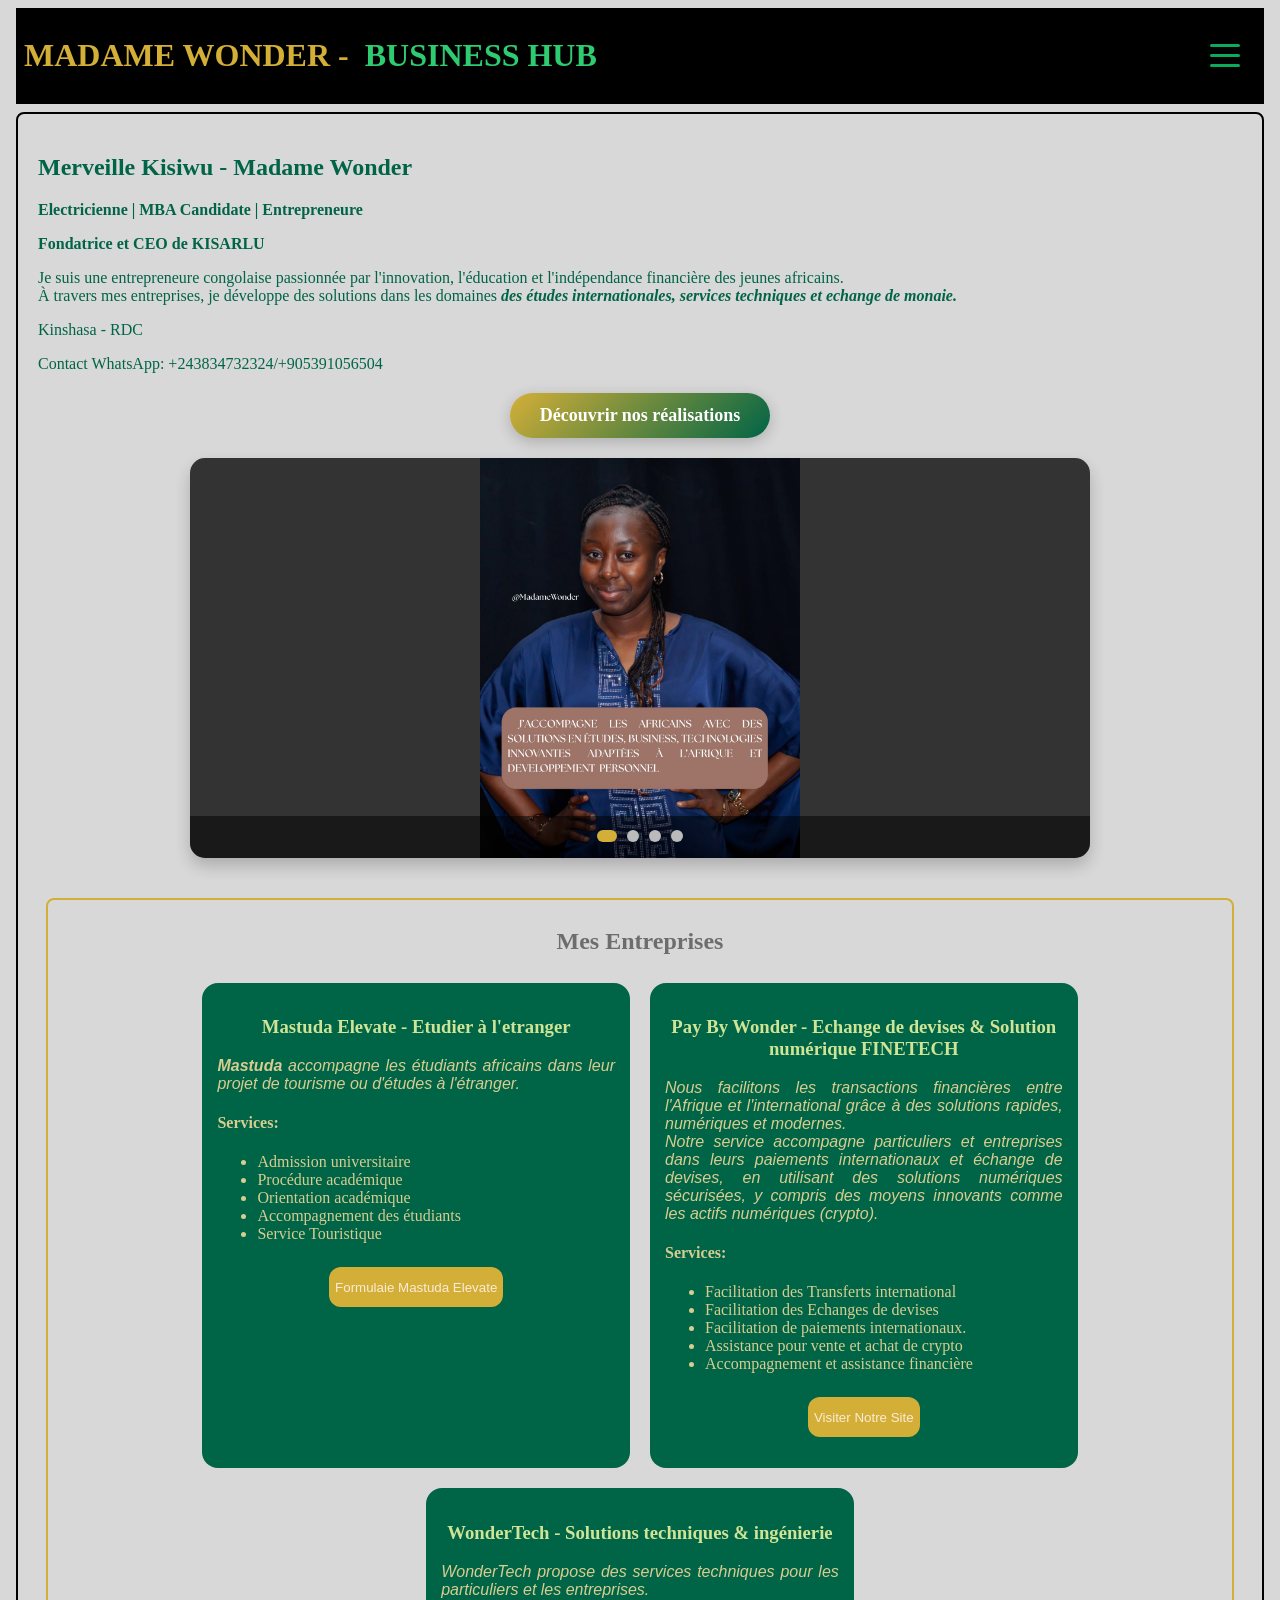
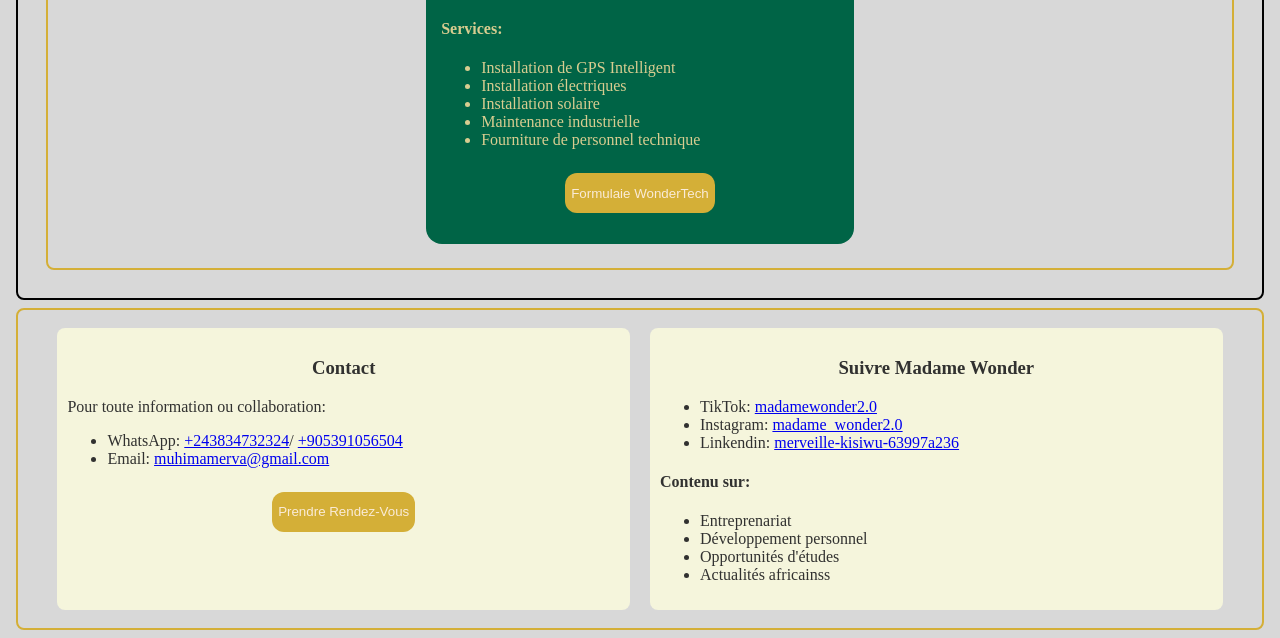
==== index.html @ 12b28b94 "Add files via upload" ====
<!--SITE DE PRESENTATION D'UNE ENTREPRISE-->
<!DOCTYPE html>
<html lang="fr">
<head>
    <meta charset="UTF-8">
    <meta name="viewport" content="width=device-width, initial-scale=1.0">
    <link rel="stylesheet" href="style_global.css">
    <link rel="stylesheet" href="realisation.css">
    <link rel="stylesheet" href="responsive.css">
    <title>MADAME WONDER - BUSINESS HUB | Merveille Kisiwu</title>
</head>
<body>
    <header id="haut">
        <h1>
            MADAME WONDER - <span style="color: #2ecc71;">&nbsp;BUSINESS HUB</span>
        </h1>
        <!-- Checkbox invisible pour géré l'etat "ouvert/fermé"-->
        <input type="checkbox" id="hamburger-toggle" class="hamburger-checkbox">
        <!--Label qui sert de bouton-->
        <label for="hamburger-toggle" class="hamburger-button" aria-label="Menu">
            <span class="bar"></span>
            <span class="bar"></span>
            <span class="bar"></span>
        </label>
        <!--Menu de navigation-->
        <nav class="nav-menu">
            <ul>
                <li><a href="index.html">Acceuil</a></li>
                <li><a href="form.html">Faq</a></li>
                <li><a href="realisation.html">Réalisations</a></li>
            </ul>
        </nav>
    </header>
    <main id="corps">
        <!--Corps de la page-->
        <section id="intro">
            <!--Presentation de la personne-->
            <h2> Merveille Kisiwu - Madame Wonder</h2>
            <p>
                <strong>Electricienne | MBA Candidate | Entrepreneure</strong>
            </p>
            <p>
                <strong>Fondatrice et CEO de KISARLU</strong>
            </p>
            <p>
                Je suis une entrepreneure congolaise passionnée par l'innovation, l'éducation et l'indépendance
                financière des jeunes africains. <br>
                À travers mes entreprises, je développe des solutions dans les domaines <strong><em>des études internationales,
                services techniques et echange de monaie.</em></strong>
            </p>
            <p>Kinshasa - RDC</p>
            <p>Contact WhatsApp: +243834732324/+905391056504</p>
        </section>
        <div class="realisation-link-container">
            <a href="realisation.html" class="realisation-btn">
                Découvrir nos réalisations
            </a>
        </div>
        <div class="carousel-container-principal">
            <div class="carousel-image-principal">
                <img src="carrousel1.jpg" alt="Sorry plus d'images disponiple">
                <img src="carrousel2.jpg" alt="Sorry plus d'images disponiple">
                <img src="carrousel3.jpg" alt="Sorry plus d'images disponiple">
                <img src="carrousel4.jpg" alt="Sorry plus d'images disponiple">
            </div>
            <div class="carousel-dots-principal"></div>
        </div>

        <section id="entreprise-block">
            <!--Block de presentation des entreprises-->
            <h2>Mes Entreprises</h2>
            <div id="entreprise-carte">
                <div class="entreprise-div">
                    <h3>Mastuda Elevate - Etudier à l'etranger</h3>
                    <p>
                        <strong><em>Mastuda</em></strong> accompagne les étudiants africains dans leur projet de tourisme ou
                        d'études à l'étranger.
                        <h4>Services:</h4>
                        <ul class="liste">
                            <li>Admission universitaire</li>
                            <li>Procédure académique</li>
                            <li>Orientation académique</li>
                            <li>Accompagnement des étudiants</li>
                            <li>Service Touristique</li>
                        </ul>
                    </p>
                    <div class="button">
                        <button><a href="form.html?form=mastuda">Formulaie Mastuda Elevate</a></button>
                    </div>
                </div>
                <div class="entreprise-div">
                    <h3>Pay By Wonder - Echange de devises & Solution numérique FINETECH</h3>
                    <p>
                        Nous facilitons les transactions financières entre l'Afrique et l'international
                        grâce à des solutions rapides, numériques et modernes. <br>
                        Notre service accompagne particuliers et entreprises dans leurs paiements
                        internationaux et échange de devises, en utilisant des solutions numériques sécurisées,
                        y compris des moyens innovants comme les actifs numériques (crypto).
                        <h4>Services:</h4>
                        <ul class="liste">
                            <li>Facilitation des Transferts international</li>
                            <li>Facilitation des Echanges de devises</li>
                            <li>Facilitation de paiements internationaux.</li>
                            <li>Assistance pour vente et achat de crypto</li>
                            <li>Accompagnement et assistance financière</li>
                        </ul>
                    </p>
                    <div class="button">
                        <button><a href="http://pay-bywonder.com">Visiter Notre Site</a></button>
                    </div>
                </div>
                <div class="entreprise-div">
                    <h3>WonderTech - Solutions techniques & ingénierie</h3>
                    <p>
                        WonderTech propose des services techniques pour les particuliers
                        et les entreprises.
                        <h4>Services:</h4>
                        <ul class="liste">
                            <li>Installation de GPS Intelligent</li>
                            <li>Installation électriques</li>
                            <li>Installation solaire</li>
                            <li>Maintenance industrielle</li>
                            <li>Fourniture de personnel technique</li>
                        </ul>
                    </p>
                    <div class="button">
                        <button><a href="form.html?form=wondertech">Formulaie WonderTech</a></button>
                    </div>
                </div>
            </div>
        </section>
    </main>
    <footer id="pied">
        <section id="info">
            <div class="info-block">
                <h3>Contact</h3>
                <p>Pour toute information ou collaboration:</p>
                <ul>
                    <li>
                        WhatsApp: <a href="http://wa.me/+243834732324" target="_blank">+243834732324</a>/
                        <a href="http://wa.me/+905391056504" target="_blank">+905391056504</a>
                    </li>
                    <li>
                        Email: <a href="mailto:muhimamerva@gmail.com">muhimamerva@gmail.com</a>
                    </li>
                </ul>
                <div class="button">
                    <button><a href="form.html">Prendre rendez-vous</a></button>
                </div>
            </div>
            <div class="info-block">
                <h3>Suivre Madame Wonder</h3>
                <ul>
                    <li>TikTok: <a href="http://tiktok.com/@madamewonder2.0" target="_blank">madamewonder2.0</a></li>
                    <li>Instagram: <a href="http://instagram.com/madame_wonder2.0?igsh=dTVoMjRwcXhtMGtk&utm_source=qr">madame_wonder2.0</a></li>
                    <li>Linkendin: 
                        <a href="http://www.linkedin.com/in/merveille-kisiwu-63997a236?utm_source=share_via&utm_content=profile&utm_medium=member_ios" target="_blank">
                            merveille-kisiwu-63997a236
                        </a></li>
                </ul>
                <p>
                    <h4>Contenu sur:</h4>
                    <ul>
                        <li>Entreprenariat</li>
                        <li>Développement personnel</li>
                        <li>Opportunités d'études</li>
                        <li>Actualités africainss</li>
                    </ul>
                </p>
            </div>
        </section>
    </footer>
    <script src="carousel.js"></script>
</body>
</html>
---- style_global.css ----
/* =================================== Style Généraux ==============================*/

body{
    background-color: #d8d8d8;
    color: rgb(216,205,144);
}

#haut{
    display: flex;
    align-items: center;
    justify-content: space-between;
    background-color: black;
    color: /*rgb(0,100,70)*/ rgb(212,175,55);
    margin: 8px;
    padding: 8px;
    flex-wrap: wrap;
}

#haut nav ul{
    display: flex;
    list-style: none;
    gap: 20px;
}

#haut nav ul li a{
    font-family: Cambria, Cochin, Georgia, Times, 'Times New Roman', serif;
    text-decoration: none;
    color: rgb(0,100,70);
}

#haut nav ul li a:hover{
    color: rgb(253,12,12);
}
#corps{
    background-color: rgb( 216, 216, 216);
    border: 2px solid black;
    border-radius: 8px;
    margin: 8px;
    padding: 20px;
}

/*=================================== Page Acceuil ===================================*/
#intro{
    color: rgb(0,100,70);
}
#intro p{
    text-align: justify;
}

/* Carrousel acceuil (Auto)*/ /*==============================Inutiliser=========================*/
.carousel{
    justify-content: center;
    width: 100%;
    max-width: 800px;
    margin: 0 auto;
    overflow: hidden;
    position: relative;
    border-radius: 15px;
    box-shadow: 0 4px 6px rgba(0,0,0,0.2);
}

.carousel-image{
    display: flex;
    animation: carouselAnimation 9s infinite linear;
    width: 100%;
}

.carousel-image img{
    width: 100%;
    flex-shrink: 0;
    object-fit: contain;
    height: 400px;
    display: block;
}

@keyframes carouselAnimation{
    0%, 30% {
        transform: translateX(0);
    }
    33.33%, 63.33%{
        transform: translateX(-100%);
    }
    66.66%, 96.66%{
        transform: translateX(-200%);
    }
    100%{
        transform: translateX(0);
    }
}

/* Entreprise acceuil */
#entreprise-block{
    background-color: rgb(216, 216, 216);
    border: 2px solid  rgb(212, 175, 55);
    border-radius: 8px;
    padding: 8px;
    margin: 8px;
}
#entreprise-block h2{
    text-align: center;
    color: rgb(109, 109, 109);
}
#entreprise-carte{
    display: flex;
    flex-wrap: wrap;
    padding: 8px;
    margin: 8px;
    justify-content: center;
    gap: 20px;
}

.entreprise-div{
    width: 35%;
    min-width: 280px;
    background-color: rgb(0, 100, 70);
    border-radius: 16px;
    padding: 15px;
}
.entreprise-div h3{
    text-align: center;
    color: #cfe496;
}
.entreprise-div p {
    text-align: justify;
    font-family: Arial, Helvetica, sans-serif;
    font-size: 16px;
    font-style: italic;
}
/*============================================Menu HAMBURGER=================================*/
/*cacher le checkbox*/
.hamburger-checkbox{
    display: none;
}
/*style du bouton humbergeur*/
.hamburger-button{
    display: flex;
    flex-direction: column;
    justify-content: space-around;
    width: 30px;
    height: 30px;
    cursor: pointer;
    margin-left: auto;/*aligne à droite*/
    padding: 16px;
    padding-right: 16px;
}
.bar{
    width: 100%;
    height: 3px;
    background: #0aac5b;
    border-radius: 2px;
}
/*cacher le menu par defaut*/
.nav-menu{
    display: none;
    position: fixed;
    top: 60px;
    right: 0px;
    width: 300px;
    background: rgb(13, 190, 57);
    z-index: 1000;
    margin-right: 82px;
}
/* afficher le menu quand le checkbox est cochée*/
.hamburger-checkbox:checked ~ .nav-menu{
    display: block;
}
/* transformer le burgeur en croix*/
.hamburger-button .bar{
    transition: transform 0.3s,opacity 0.3s;
}
.hamburger-checkbox:checked + .hamburger-button .bar:nth-child(1){
    transform: rotate(45deg) translate(5px,5px);
}
.hamburger-checkbox:checked + .hamburger-button .bar:nth-child(2){
    opacity: 0;
}
.hamburger-checkbox:checked + .hamburger-button .bar:nth-child(3){
    transform: rotate(-45deg) translate(5px,-5px);
}

/*==================== BOUTONS ===================*/
.button{
    display: flex;
    justify-content: center;
    align-items: center;
    padding: 8px;
    margin: 8px;
}

.button button{
    height: 40px;
    border-radius: 12px;
    background-color: rgb(212, 175, 55);
    border: none;
    cursor: pointer;
    text-transform: capitalize;
    transition: transform 1.2s;
    transition-delay: 0.5s;
}

.button button:hover{
    background-color: rgb(255, 0, 0);
    transform: scale(1.2);
}
.button button:active{
    background-color: rgb(21, 255, 40);
    transform: rotate(20deg);
}
.button button a{
    text-decoration: none;
    color: antiquewhite;
}

.realisation-link-container{
    display: flex;
    justify-content: center;
    margin: 20px auto;
}
.realisation-btn{
    display: inline-flex;
    align-items: center;
    gap: 12px;
    background: linear-gradient(135deg, rgb(212,175,55), rgb(0,100,70));
    color: white;
    padding: 12px 30px;
    font-size: 18px;
    font-weight: bold;
    text-decoration: none;
    border-radius: 50px;
    transition: all 0.3s ease;
    box-shadow: 0 4px 15px rgba(0,0,0,0.2);
}
.realisation-btn:hover{
    transform: scale(1.05);
    background: linear-gradient(135deg, rgb(0,100,70), rgb(212,175,55));
    box-shadow: 0 8px 25px rgba(0,0,0,0.3);
}

/*====================Footer==============================*/
#pied{
    border: 2px solid  rgb(212, 175, 55);
    border-radius: 8px;
    margin: 8px;
    padding: 8px;
}
#info{
    display: flex;
    justify-content: center;
    flex-wrap: wrap;
}
.info-block{
    width: 45%;
    background-color: beige;
    color: rgb(49, 49, 48);
    padding: 10px;
    margin: 10px;
    border-radius: 8px;
}
.info-block h3{
    text-align: center;
}


/*=========================Responsive=========================*/

@media(max-width:768px){
    #haut{
        flex-direction: column;
        text-align: center;
    }
    /* Ajustement du menu*/
    .hamburger-button{
        position: absolute;
        top: 20px;
        right: 20px;
    }
    .nav-menu{
        top: 80px;
        right: 20px;
        width: 100px;
        margin-right: 0;
    }

    .nav-menu ul{
        flex-direction: column;
        gap: 15px;
        padding: 20px;
    }

    .nav-menu ul li a{
        color: white;
        font-size: 18px;
    }
    .carousel-image img, .carousel-image-principal img{
        height: 250px;
    }
    .projet{
        width: 100%;
    }
    .mini-carousel-images img{
        height: 140px;
    }
    .entreprise-div, .info-block{
        width: 100%;
    }

    .realisation-btn{
        padding: 10px 20px;
        font-size: 14px;
    }
    /* Ajustement dees formulaires*/
    .div-form{
        flex-direction: column;
        align-self: flex-start;
    }

    .div-form label{
        width: 100%;
        text-align: left;
        margin-bottom: 5px;
    }

    .div-form input,
    .div-form select{
        width: 100%;
    }

    /* Faq en colonne*/
    #groupe{
        flex-direction: column;
    }

    .faq{
        width: 100%;
    }
}
---- realisation.css ----
/*===========================Page realisation=========================*/
/*Carrousel principal (Auto avec js)*/
.carousel-container-principal{
    width: 100%;
    max-width: 900px;
    margin: 0 auto 40px auto;
    overflow: hidden;
    position: relative;
    border-radius: 15px;
    box-shadow: 0 8px 16px rgba(0,0,0,0.2);
    background-color: #333;
}

.carousel-image-principal{
    display: flex;
    transition: transform 0.5s ease-in-out;
}

.carousel-image-principal img{
    width: 100%;
    flex-shrink: 0;
    object-fit: contain;
    height: 400px;
    display: block;
}

/* Dots */
.carousel-dots-principal{
    text-align: center;
    padding: 12px 0;
    background: rgba(0,0,0,0.5);
    position: absolute;
    bottom: 0;
    left: 0;
    right: 0;
}

.carousel-dots-principal .dot{
    display: inline-block;
    width: 12px;
    height: 12px;
    margin: 0 5px;
    background-color: #bbb;
    border-radius: 50%;
    cursor: pointer;
    transition:  all 0.3s ease;
}

.carousel-dots-principal .dot.active{
    background-color: rgb(212, 175, 55);
    width: 20px;
    border-radius: 10px;
}

/* Conteneur des projets*/
.carousel-container-principal-2{
    display: flex;
    flex-wrap: wrap;
    justify-content: center;
    gap: 20px;
}

/* Chaque projet*/
.projet{
    width: 45%;
    min-width: 280px;
    background-color: rgb(0,100,70);
    border-radius: 15px;
    padding: 15px;
    box-shadow: 0 4px 8px rgba(0,0,0,0.2);
    transition: transform 0.3s ease;
}

.projet:hover{
    transform: translateY(-5px);
}
.projet h3{
    text-align: center;
    color: rgb(212, 175, 55);
    font-size: 22px;
    margin-bottom: 5px;
}
.projet p{
    text-align: center;
    color: #cfe496;
    margin-bottom: 15px;
    font-style: italic;
}

/*Mini carrousels (Manuels avec Boutons)*/
.mini-carousel{
    display: flex;
    align-items: center;
    justify-content: center;
    gap: 10px;
    background-color: rgba(0,0,0,0.2);
    border-radius: 10px;
    padding: 10px;
}

.mini-carousel-images{
    overflow: hidden;
    width: 80%;
    border-radius: 8px;
}

.mini-carousel-images .slides{
    display: flex;
    transition: transform 0.3s ease-in-out;
}
.mini-carousel-images .slides img{
    width: 100%;
    flex-shrink: 0;
    height: 300px;
    object-fit: contain;
    border-radius: 8px;
}

.mini-prev, .mini-next{
    background-color: rgb(212, 175, 55);
    color: rgb(0,100,70);
    border: none;
    width: 35px;
    height: 35px;
    border-radius: 50%;
    font-size: 20px;
    font-weight: bold;
    cursor: pointer;
    transition:  all 0.3s ease;
}

.mini-prev:hover, .mini-next:hover{
    background-color: white;
    transform: scale(1.1);
}

/*=========================Responsive=========================*/
@media(max-width:768){
    #haut{
        flex-direction: column;
        text-align: center;
    }
    #haut nav ul{
        padding: 0;
    }

    .carousel-image-principal img{
        height: 250px;
    }
    .projet{
        width: 100%;
    }
    .mini-carousel-images .slides img{
        height: 140px;
    }
    .entreprise-div{
        width: 100%;
    }
    .info-block{
        width: 100%;
    }
}
---- responsive.css ----
/* ============================================
   RESPONSIVE.CSS - Règles pour tout le site
   ============================================ */

/* Tablettes et petits écrans (max-width: 992px) */
@media (max-width: 992px) {
    /* Header */
    #haut {
        flex-direction: column;
        text-align: center;
        gap: 15px;
    }
    
    #haut nav ul {
        justify-content: center;
        padding-top: 4px;
    }
    
    /* Corps principal */
    #corps {
        padding: 15px;
    }
}

/* Mobiles et tablettes (max-width: 768px) */
@media (max-width: 768px) {
    
    /* ========== HEADER ========== */
    #haut h1 {
        font-size: 1.5rem;
    }
    
    #haut nav ul {
        gap: 15px;
        flex-wrap: wrap;
        justify-content: center;
        margin-top: 4px;
    }
    
    #haut nav ul li a {
        font-size: 14px;
    }
    
    /* ========== PAGE ACCUEIL ========== */
    /* Carrousel accueil */
    .carousel-image img {
        height: 250px;
    }
    
    /* Introduction */
    #intro h2 {
        font-size: 1.5rem;
        text-align: center;
    }
    
    #intro p {
        font-size: 14px;
    }
    
    /* Entreprises */
    .entreprise-div {
        width: 100%;
        min-width: auto;
    }
    
    .entreprise-div h3 {
        font-size: 1.2rem;
    }
    
    .entreprise-div p {
        font-size: 14px;
    }
    
    /* ========== PAGE FAQ / FORMULAIRES ========== */
    /* FAQ */
    #groupe {
        flex-direction: column;
    }
    
    .faq {
        width: 100%;
        margin: 8px 0;
    }
    
    .faq h3 {
        font-size: 14px;
    }
    
    /* Formulaires */
    #formulaire {
        flex-direction: column;
        align-items: center;
    }
    
    form {
        width: 100%;
        min-width: auto;
        margin: 10px 0;
    }
    
    form h2 {
        font-size: 1.2rem;
    }
    
    .div-form {
        flex-direction: column;
        align-items: flex-start;
    }
    
    .div-form label {
        width: 100%;
        text-align: left;
        margin-bottom: 5px;
        margin-right: 0;
    }
    
    .div-form input,
    .div-form select {
        width: 100%;
        box-sizing: border-box;
    }
    
    /* ========== PAGE RÉALISATIONS ========== */
    /* Carrousel principal */
    .carousel-image-principal img {
        height: 250px;
    }
    
    .carousel-container-principal {
        margin-bottom: 20px;
    }
    
    /* Projets */
    .carousel-container-principal-2 {
        gap: 15px;
    }
    
    .projet {
        width: 100%;
        min-width: auto;
    }
    
    .projet h3 {
        font-size: 1.2rem;
    }
    
    /* Mini-carrousels */
    .mini-carousel {
        gap: 8px;
        padding: 8px;
    }
    
    .mini-carousel-images {
        width: 75%;
    }
    
    .mini-carousel-images .slides img {
        height: 140px;
    }
    
    .mini-prev, .mini-next {
        width: 30px;
        height: 30px;
        font-size: 16px;
    }
    
    /* ========== FOOTER ========== */
    #info {
        flex-direction: column;
        align-items: center;
    }
    
    .info-block {
        width: 100%;
        min-width: auto;
        margin: 10px 0;
        text-align: center;
    }
    
    .info-block ul {
        padding-left: 0;
        list-style-position: inside;
    }
    
    .info-block button {
        width: 100%;
        max-width: 200px;
    }
}

/* Petits mobiles (max-width: 480px) */
@media (max-width: 480px) {
    
    /* Header */
    #haut h1 {
        font-size: 1.2rem;
    }
    
    #haut nav ul {
        gap: 10px;
    }
    
    #haut nav ul li a {
        font-size: 12px;
    }
    
    /* Corps */
    #corps {
        padding: 10px;
        margin: 5px;
    }
    
    /* ========== PAGE ACCUEIL ========== */
    .carousel-image img {
        height: 200px;
    }
    
    #intro h2 {
        font-size: 1.2rem;
    }
    
    .entreprise-div {
        padding: 10px;
    }
    
    .entreprise-div h3 {
        font-size: 1rem;
    }
    
    .button button {
        height: 35px;
        font-size: 12px;
    }
    
    /* ========== PAGE RÉALISATIONS ========== */
    .carousel-image-principal img {
        height: 200px;
    }
    
    .projet {
        padding: 10px;
    }
    
    .projet h3 {
        font-size: 1rem;
    }
    
    .projet p {
        font-size: 12px;
    }
    
    .mini-carousel-images {
        width: 70%;
    }
    
    .mini-carousel-images .slides img {
        height: 120px;
    }
    
    .mini-prev, .mini-next {
        width: 25px;
        height: 25px;
        font-size: 14px;
    }
    
    /* ========== PAGE FAQ ========== */
    .faq {
        padding: 8px;
    }
    
    .faq summary {
        font-size: 12px;
    }
    
    .faq p {
        font-size: 11px;
        padding-left: 10px;
    }
    
    /* Formulaires */
    form {
        padding: 10px;
    }
    
    form h2 {
        font-size: 1rem;
    }
    
    form p {
        font-size: 12px;
    }
    
    .div-form input,
    .div-form select {
        padding: 6px;
    }
    
    .button-form input[type="submit"] {
        width: 100%;
        padding: 10px;
    }
    
    /* Footer */
    .info-block h3 {
        font-size: 1rem;
    }
    
    .info-block ul li {
        font-size: 12px;
    }
}

/* Orientation paysage sur mobile */
@media (max-width: 768px) and (orientation: landscape) {
    .carousel-image img,
    .carousel-image-principal img {
        height: 180px;
    }
    
    .mini-carousel-images .slides img {
        height: 100px;
    }
    
    .projet {
        width: 100%;
    }
}

/* Écrans très larges (min-width: 1400px) */
@media (min-width: 1400px) {
    .carousel,
    .carousel-container-principal {
        max-width: 1200px;
    }
    
    .carousel-image img,
    .carousel-image-principal img {
        height: 500px;
    }
    
    .projet {
        width: 30%;
    }
}
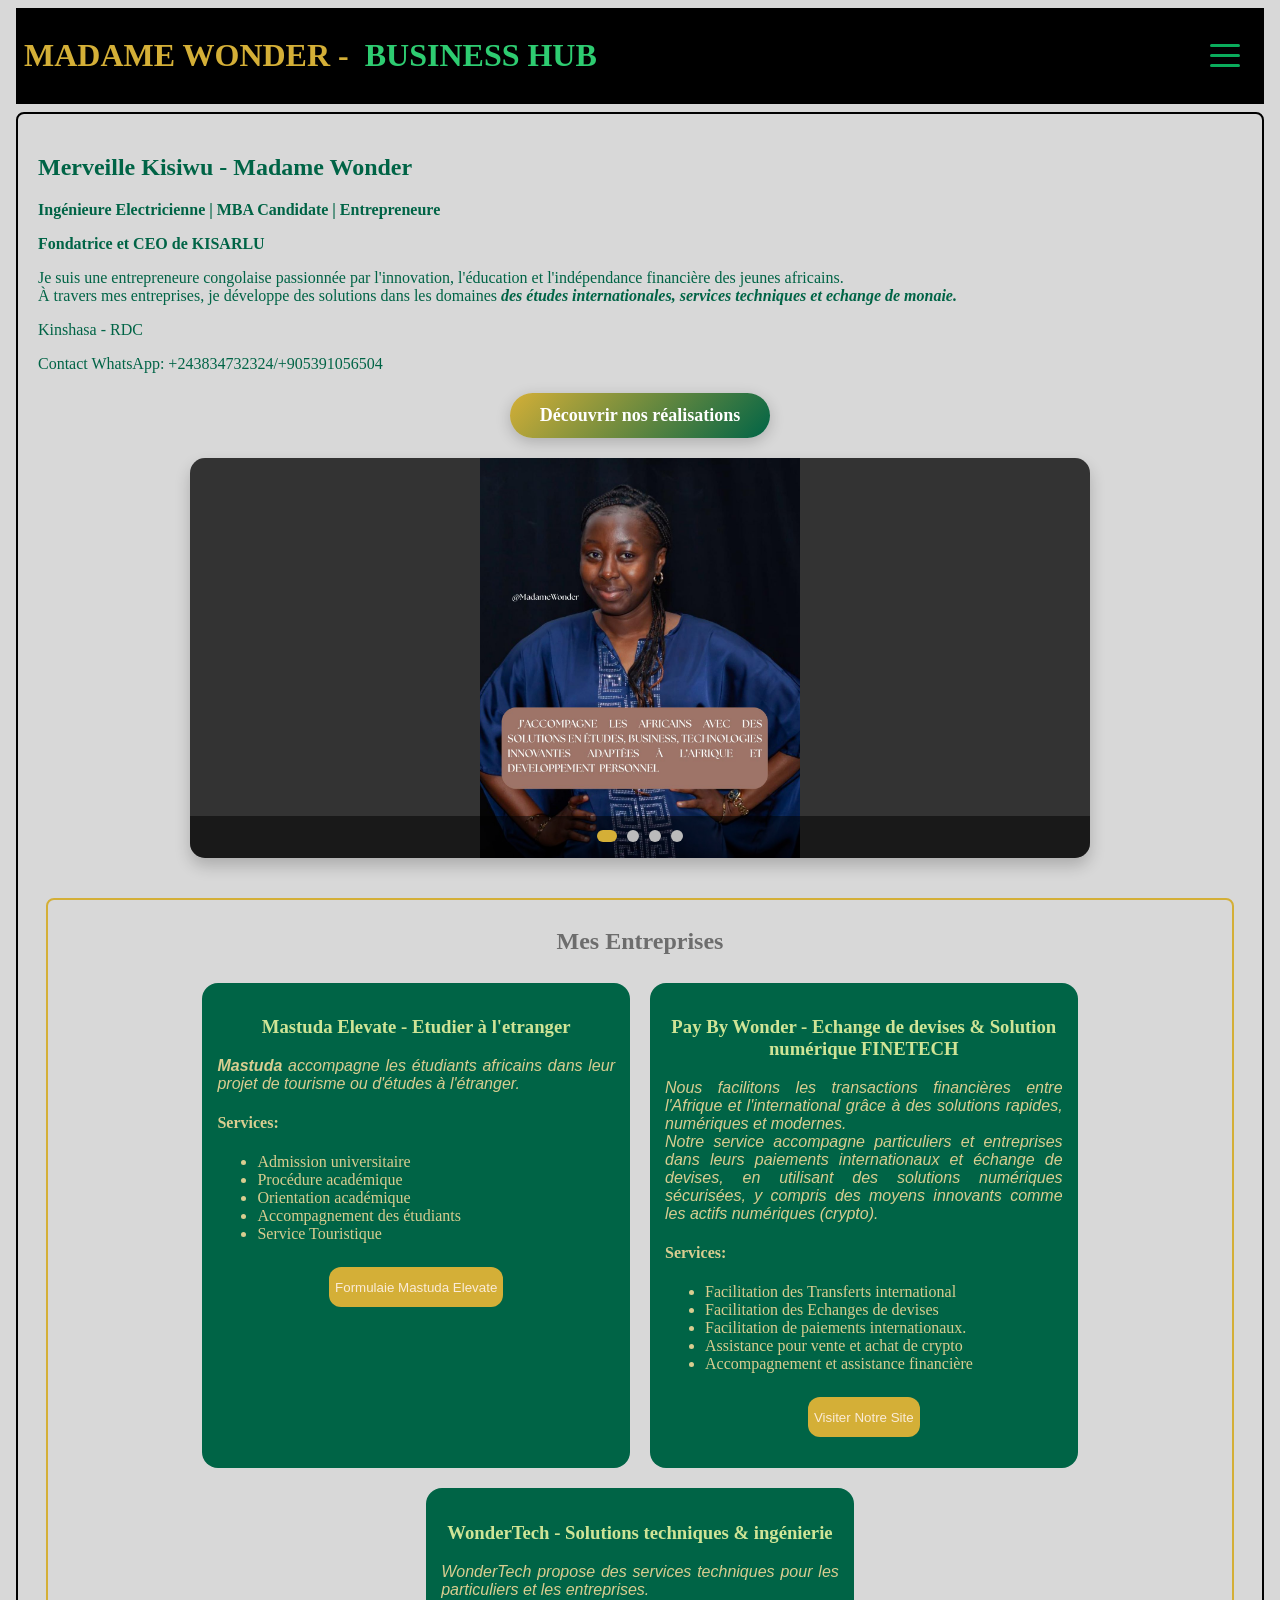
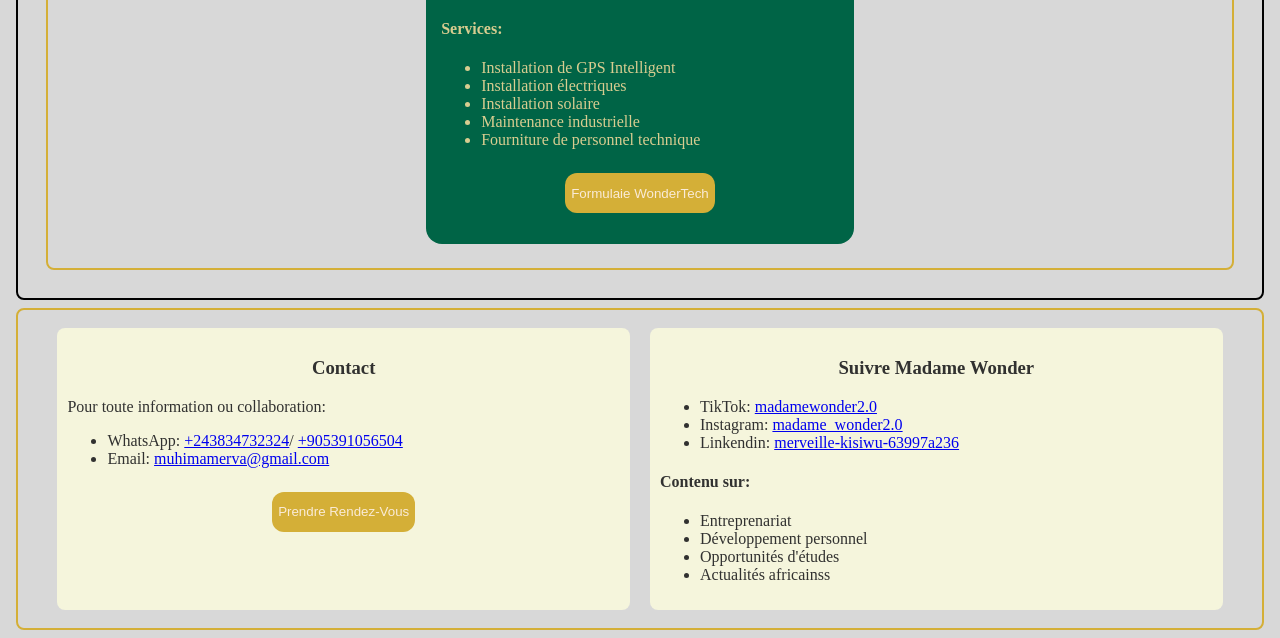
==== commit 856cd4c0: "Update index.html" ====
--- a/index.html
+++ b/index.html
@@ -37,7 +37,7 @@
             <!--Presentation de la personne-->
             <h2> Merveille Kisiwu - Madame Wonder</h2>
             <p>
-                <strong>Electricienne | MBA Candidate | Entrepreneure</strong>
+                <strong>Ingénieure Electricienne | MBA Candidate | Entrepreneure</strong>
             </p>
             <p>
                 <strong>Fondatrice et CEO de KISARLU</strong>
